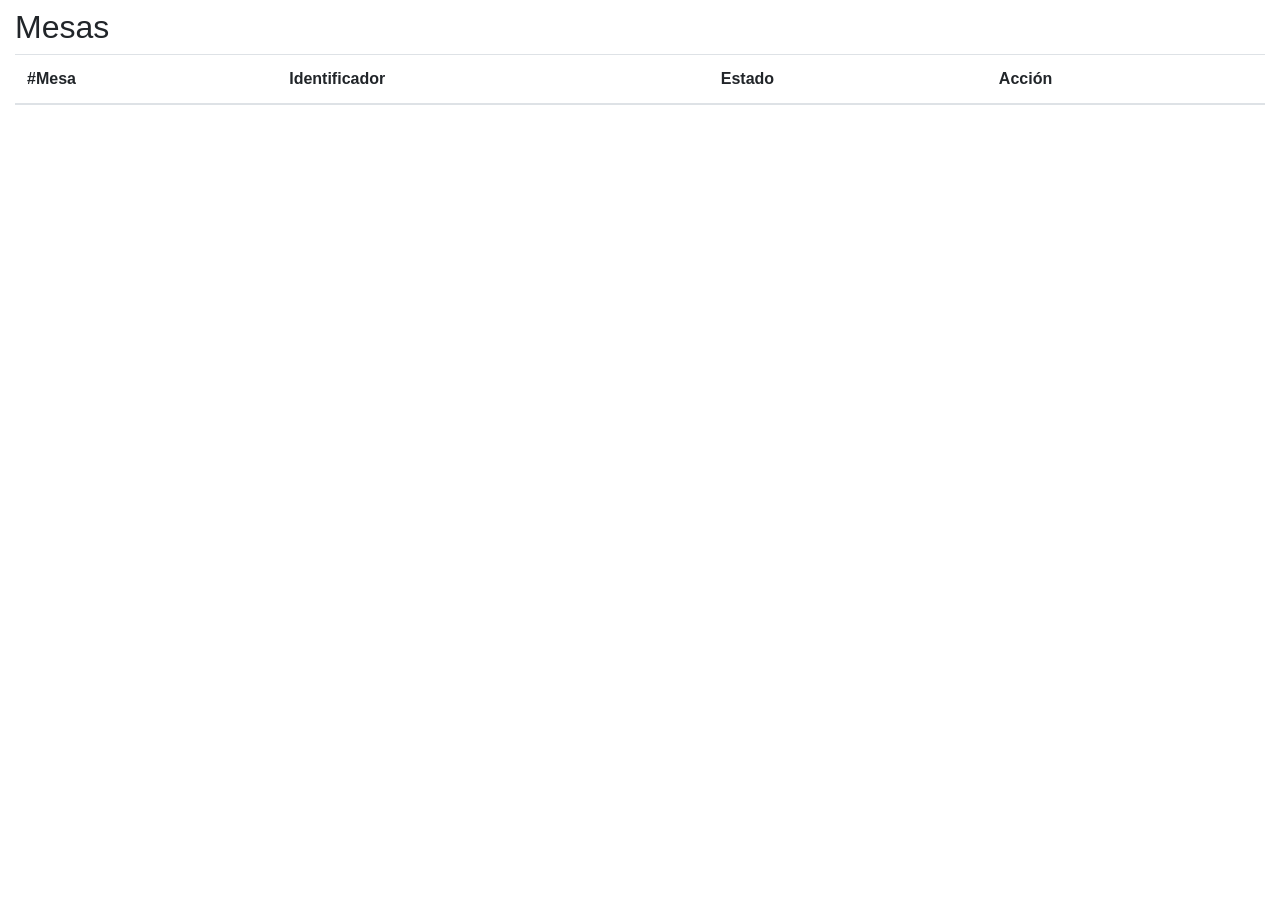
==== index.html @ caec8cee "Paginas" ====
<!DOCTYPE html>
<html lang="en">

<head>
    <meta charset="UTF-8">
    <meta name="viewport" content="width=device-width, initial-scale=1.0">
    <meta http-equiv="X-UA-Compatible" content="ie=edge">
    <title>Comanda</title>
    <link rel="stylesheet" href="https://stackpath.bootstrapcdn.com/bootstrap/4.3.0/css/bootstrap.min.css"
        integrity="sha384-PDle/QlgIONtM1aqA2Qemk5gPOE7wFq8+Em+G/hmo5Iq0CCmYZLv3fVRDJ4MMwEA" crossorigin="anonymous">
    <link rel="stylesheet" href="https://use.fontawesome.com/releases/v5.7.2/css/all.css"
        integrity="sha384-fnmOCqbTlWIlj8LyTjo7mOUStjsKC4pOpQbqyi7RrhN7udi9RwhKkMHpvLbHG9Sr" crossorigin="anonymous">
</head>

<body>
    <div class="container-fluid">
        <header id="header" class="mb-2">
        </header>

        <section class="my-2">

            <div>
                <h2> Mesas </h2>

            </div>

            <div>

                <table class="table">
                    <thead>
                        <th>#Mesa</th>
                        <th>Identificador</th>
                        <th>Estado</th>
                        <th>Acción</th>
                    </thead>
                    <tbody id="table_tables"></tbody>
                </table>

            </div>

        </section>
    </div>


    <!-- Modal -->
    <div id="modals">
    </div>

    
    <script>var exports = {}</script>
    <script src="https://code.jquery.com/jquery-3.3.1.min.js"
        integrity="sha256-FgpCb/KJQlLNfOu91ta32o/NMZxltwRo8QtmkMRdAu8=" crossorigin="anonymous"></script>
    <script src="https://cdnjs.cloudflare.com/ajax/libs/popper.js/1.14.7/umd/popper.min.js"
        integrity="sha384-UO2eT0CpHqdSJQ6hJty5KVphtPhzWj9WO1clHTMGa3JDZwrnQq4sF86dIHNDz0W1"
        crossorigin="anonymous"></script>
    <script src="https://stackpath.bootstrapcdn.com/bootstrap/4.3.0/js/bootstrap.min.js"
        integrity="sha384-7aThvCh9TypR7fIc2HV4O/nFMVCBwyIUKL8XCtKE+8xgCgl/PQGuFsvShjr74PBp"
        crossorigin="anonymous"></script>
    <script src="./js/constants.js"></script>
    <script src="./js/classes/Table.js"></script>
    <script src="./js/classes/Comanda.js"></script>
    <script src="./js//classes/Menu.js"></script>
    <script src="./js//classes/Order.js"></script>
    <script src="./js/index.js"></script>
    <script src="./js/headers.js"></script>
</body>

</html>
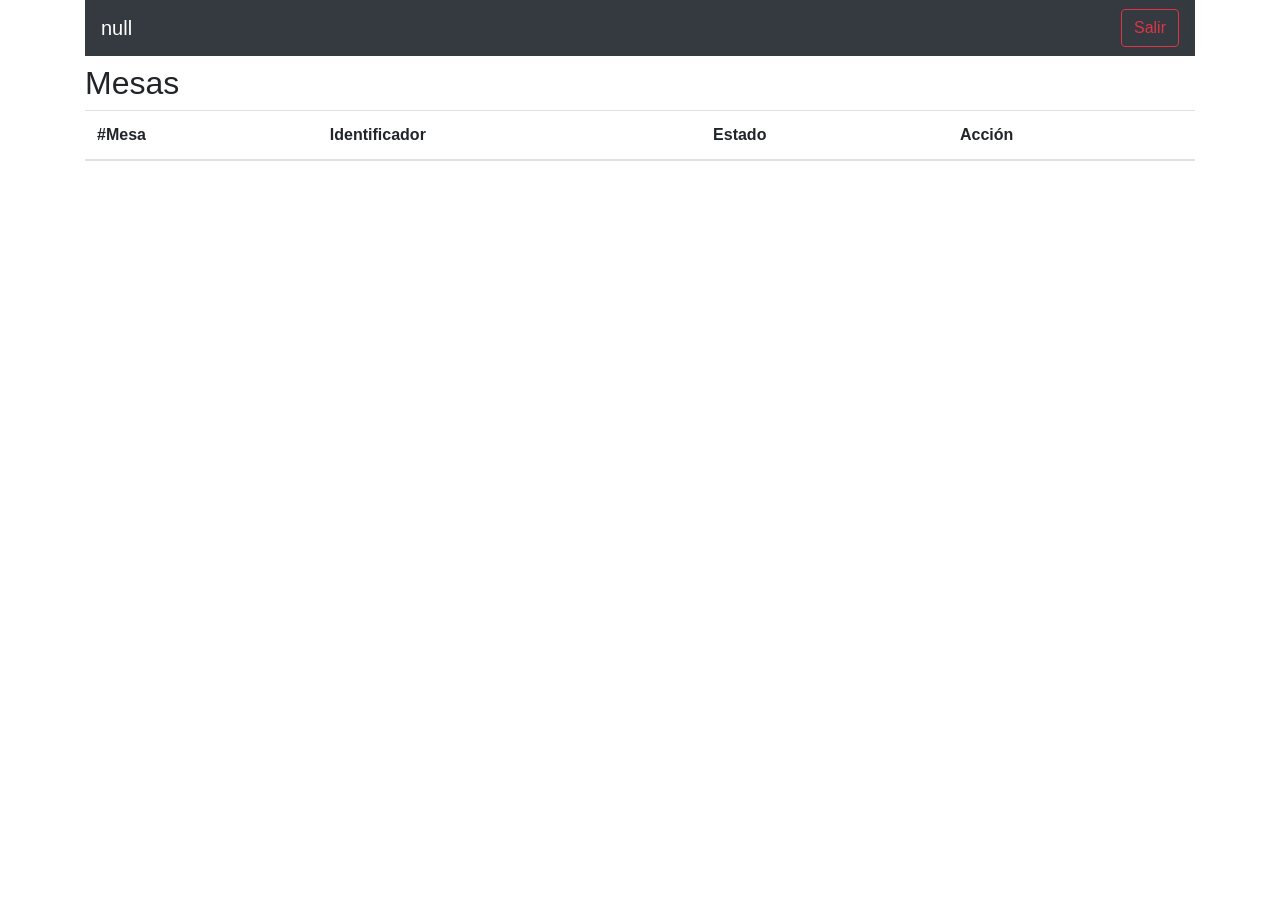
==== commit a3a1cb14: "Cambios en el estilo" ====
--- a/index.html
+++ b/index.html
@@ -5,7 +5,7 @@
     <meta charset="UTF-8">
     <meta name="viewport" content="width=device-width, initial-scale=1.0">
     <meta http-equiv="X-UA-Compatible" content="ie=edge">
-    <title>Comanda</title>
+    <title>Indice - Juan Marcos Vallejo</title>
     <link rel="stylesheet" href="https://stackpath.bootstrapcdn.com/bootstrap/4.3.0/css/bootstrap.min.css"
         integrity="sha384-PDle/QlgIONtM1aqA2Qemk5gPOE7wFq8+Em+G/hmo5Iq0CCmYZLv3fVRDJ4MMwEA" crossorigin="anonymous">
     <link rel="stylesheet" href="https://use.fontawesome.com/releases/v5.7.2/css/all.css"
@@ -13,19 +13,15 @@
 </head>
 
 <body>
-    <div class="container-fluid">
+    <div class="container">
         <header id="header" class="mb-2">
         </header>
-
         <section class="my-2">
-
             <div>
                 <h2> Mesas </h2>
-
             </div>
 
             <div>
-
                 <table class="table">
                     <thead>
                         <th>#Mesa</th>
@@ -35,17 +31,13 @@
                     </thead>
                     <tbody id="table_tables"></tbody>
                 </table>
-
             </div>
-
         </section>
     </div>
-
 
     <!-- Modal -->
     <div id="modals">
     </div>
-
     
     <script>var exports = {}</script>
     <script src="https://code.jquery.com/jquery-3.3.1.min.js"
@@ -56,6 +48,7 @@
     <script src="https://stackpath.bootstrapcdn.com/bootstrap/4.3.0/js/bootstrap.min.js"
         integrity="sha384-7aThvCh9TypR7fIc2HV4O/nFMVCBwyIUKL8XCtKE+8xgCgl/PQGuFsvShjr74PBp"
         crossorigin="anonymous"></script>
+
     <script src="./js/constants.js"></script>
     <script src="./js/classes/Table.js"></script>
     <script src="./js/classes/Comanda.js"></script>
@@ -64,5 +57,4 @@
     <script src="./js/index.js"></script>
     <script src="./js/headers.js"></script>
 </body>
-
 </html>
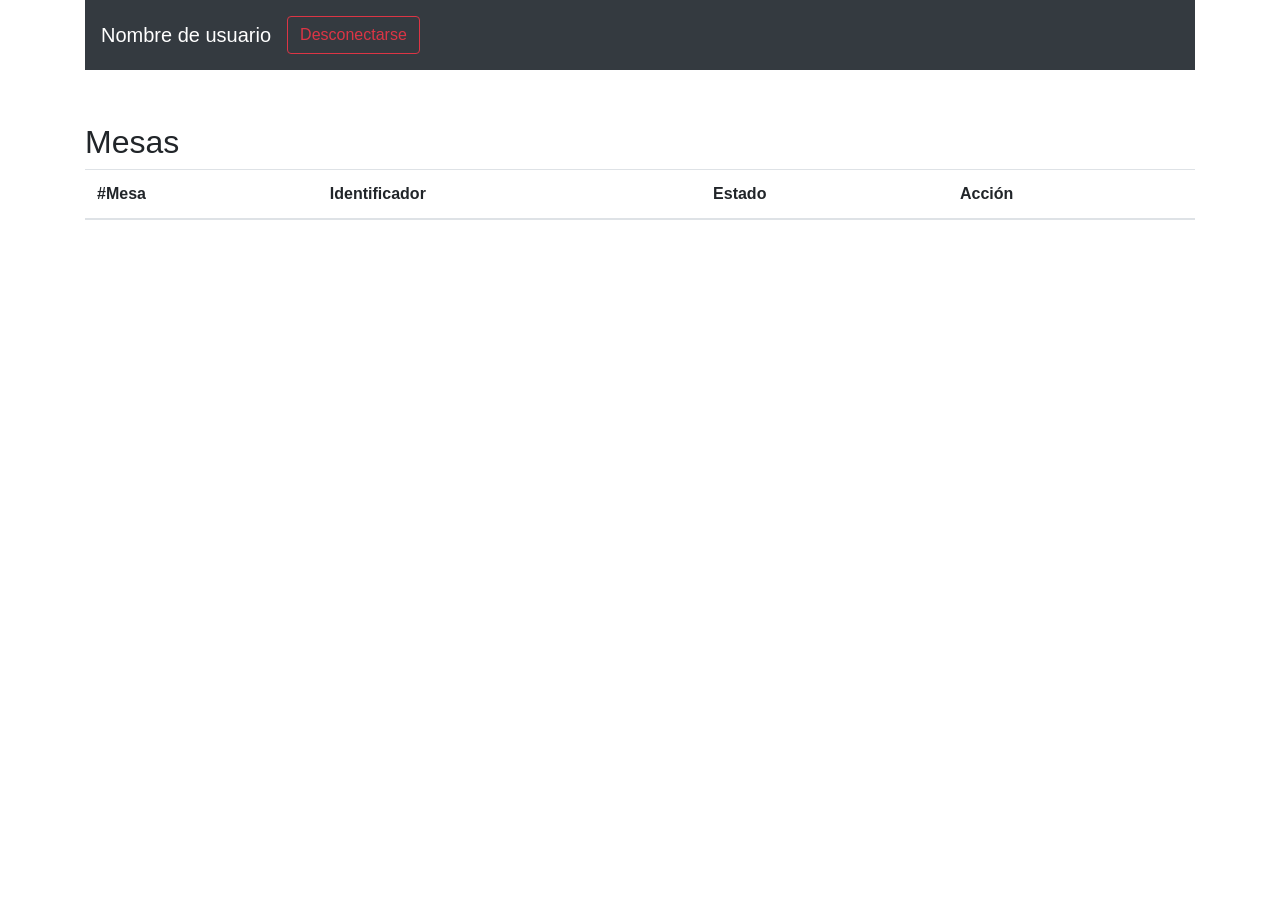
==== commit d7df2bc7: "Cambios de estilos" ====
--- a/index.html
+++ b/index.html
@@ -14,11 +14,37 @@
 
 <body>
     <div class="container">
-        <header id="header" class="mb-2">
+        <header id="" class="mb-2">
+            <div>
+                <nav class="navbar navbar-expand-lg navbar-dark bg-dark">
+                    <a class="navbar-brand" href="#">Nombre de usuario</a>
+                    <button class="navbar-toggler" type="button" data-toggle="collapse"
+                        data-target="#navbarSupportedContent" aria-controls="navbarSupportedContent"
+                        aria-expanded="false" aria-label="Toggle navigation">
+                        <span class="navbar-toggler-icon"></span>
+                    </button>
+
+                    <div class="collapse navbar-collapse" id="navbarSupportedContent">
+                        <ul id="nav_list" class="navbar-nav mr-auto" style="display: none">
+                            <!-- Opciones del indice - Se mostraran solo para los socios -->
+                            <li class="nav-item">
+                                <a class="nav-link" href="./index.html">Mesas</a>
+                            </li>
+                            <li class="nav-item">
+                                <a class="nav-link" href="./empleados.html">Pedidos</a>
+                            </li>
+                        </ul>
+                        <div class="form-inline align-right my-2 my-lg-2">
+                            <button onclick="Desconectarse()"
+                                class="btn btn-outline-danger my-2 my-sm-0">Desconectarse</button>
+                        </div>
+                    </div>
+                </nav>
+            </div>
         </header>
-        <section class="my-2">
+        <section class="my-2" style="padding-top:45px;">
             <div>
-                <h2> Mesas </h2>
+                <h2>Mesas</h2>
             </div>
 
             <div>
@@ -38,7 +64,7 @@
     <!-- Modal -->
     <div id="modals">
     </div>
-    
+
     <script>var exports = {}</script>
     <script src="https://code.jquery.com/jquery-3.3.1.min.js"
         integrity="sha256-FgpCb/KJQlLNfOu91ta32o/NMZxltwRo8QtmkMRdAu8=" crossorigin="anonymous"></script>
@@ -57,4 +83,5 @@
     <script src="./js/index.js"></script>
     <script src="./js/headers.js"></script>
 </body>
+
 </html>
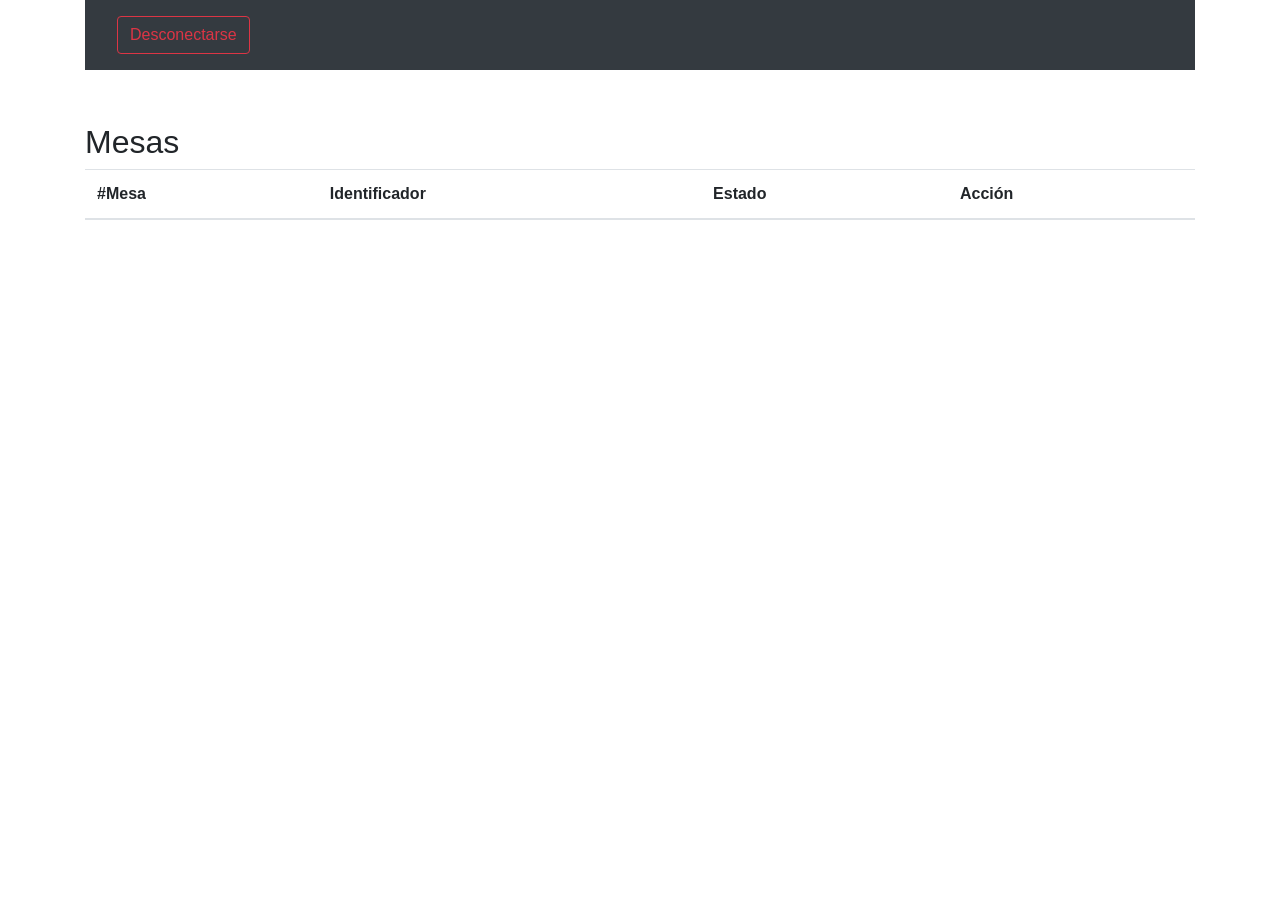
==== commit cd8e0d6b: "Cambios en el diseño" ====
--- a/index.html
+++ b/index.html
@@ -1,5 +1,5 @@
 <!DOCTYPE html>
-<html lang="en">
+<html lang="es">
 
 <head>
     <meta charset="UTF-8">
@@ -14,10 +14,11 @@
 
 <body>
     <div class="container">
+        <!-- Header -->
         <header id="" class="mb-2">
             <div>
                 <nav class="navbar navbar-expand-lg navbar-dark bg-dark">
-                    <a class="navbar-brand" href="#">Nombre de usuario</a>
+                        <a id="enlace-nombre-usuario" class="navbar-brand" href="#"></a>
                     <button class="navbar-toggler" type="button" data-toggle="collapse"
                         data-target="#navbarSupportedContent" aria-controls="navbarSupportedContent"
                         aria-expanded="false" aria-label="Toggle navigation">
@@ -42,6 +43,7 @@
                 </nav>
             </div>
         </header>
+        <!-- Body -->
         <section class="my-2" style="padding-top:45px;">
             <div>
                 <h2>Mesas</h2>
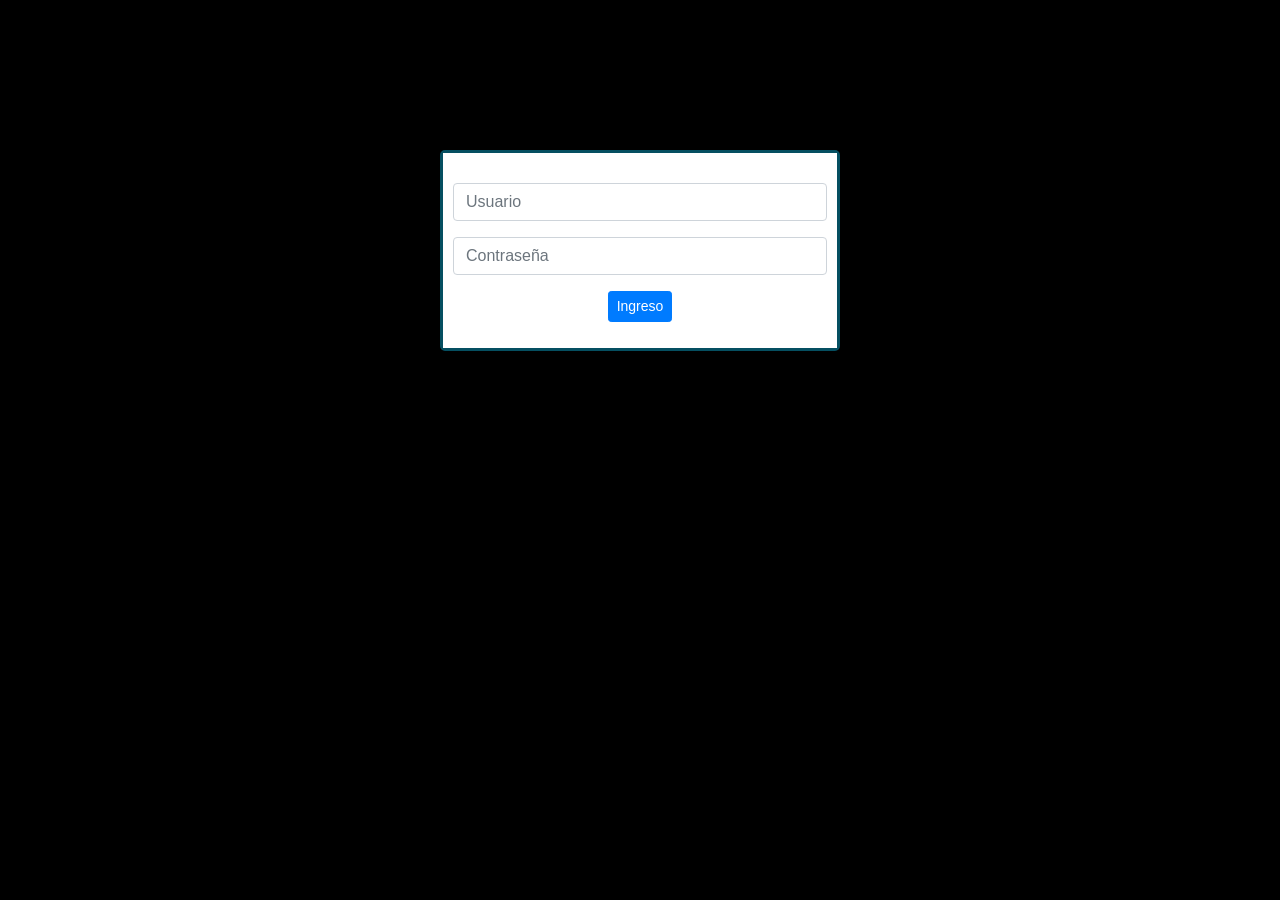
==== commit 3e5f26e9: "Add files via upload" ====
--- a/index.html
+++ b/index.html
@@ -6,43 +6,16 @@
     <meta name="viewport" content="width=device-width, initial-scale=1.0">
     <meta http-equiv="X-UA-Compatible" content="ie=edge">
     <title>Indice - Juan Marcos Vallejo</title>
-    <link rel="stylesheet" href="https://stackpath.bootstrapcdn.com/bootstrap/4.3.0/css/bootstrap.min.css"
-        integrity="sha384-PDle/QlgIONtM1aqA2Qemk5gPOE7wFq8+Em+G/hmo5Iq0CCmYZLv3fVRDJ4MMwEA" crossorigin="anonymous">
-    <link rel="stylesheet" href="https://use.fontawesome.com/releases/v5.7.2/css/all.css"
-        integrity="sha384-fnmOCqbTlWIlj8LyTjo7mOUStjsKC4pOpQbqyi7RrhN7udi9RwhKkMHpvLbHG9Sr" crossorigin="anonymous">
+    <link rel="stylesheet" href="https://stackpath.bootstrapcdn.com/bootstrap/4.3.0/css/bootstrap.min.css" integrity="sha384-PDle/QlgIONtM1aqA2Qemk5gPOE7wFq8+Em+G/hmo5Iq0CCmYZLv3fVRDJ4MMwEA"
+        crossorigin="anonymous">
+    <link rel="stylesheet" href="https://use.fontawesome.com/releases/v5.7.2/css/all.css" integrity="sha384-fnmOCqbTlWIlj8LyTjo7mOUStjsKC4pOpQbqyi7RrhN7udi9RwhKkMHpvLbHG9Sr"
+        crossorigin="anonymous">
 </head>
 
-<body>
-    <div class="container">
+<body style="background-color:black">
+    <div class="container" style="background-color: white">
         <!-- Header -->
-        <header id="" class="mb-2">
-            <div>
-                <nav class="navbar navbar-expand-lg navbar-dark bg-dark">
-                        <a id="enlace-nombre-usuario" class="navbar-brand" href="#"></a>
-                    <button class="navbar-toggler" type="button" data-toggle="collapse"
-                        data-target="#navbarSupportedContent" aria-controls="navbarSupportedContent"
-                        aria-expanded="false" aria-label="Toggle navigation">
-                        <span class="navbar-toggler-icon"></span>
-                    </button>
-
-                    <div class="collapse navbar-collapse" id="navbarSupportedContent">
-                        <ul id="nav_list" class="navbar-nav mr-auto" style="display: none">
-                            <!-- Opciones del indice - Se mostraran solo para los socios -->
-                            <li class="nav-item">
-                                <a class="nav-link" href="./index.html">Mesas</a>
-                            </li>
-                            <li class="nav-item">
-                                <a class="nav-link" href="./empleados.html">Pedidos</a>
-                            </li>
-                        </ul>
-                        <div class="form-inline align-right my-2 my-lg-2">
-                            <button onclick="Desconectarse()"
-                                class="btn btn-outline-danger my-2 my-sm-0">Desconectarse</button>
-                        </div>
-                    </div>
-                </nav>
-            </div>
-        </header>
+        <header id="header" class="mb-2"></header>
         <!-- Body -->
         <section class="my-2" style="padding-top:45px;">
             <div>
@@ -63,27 +36,31 @@
         </section>
     </div>
 
+    <script>
+        window.Comanda = {};
+        var exports = {};
+    </script>
+    <script src="https://code.jquery.com/jquery-3.3.1.min.js" integrity="sha256-FgpCb/KJQlLNfOu91ta32o/NMZxltwRo8QtmkMRdAu8="
+        crossorigin="anonymous"></script>
+    <script src="https://cdnjs.cloudflare.com/ajax/libs/popper.js/1.14.7/umd/popper.min.js" integrity="sha384-UO2eT0CpHqdSJQ6hJty5KVphtPhzWj9WO1clHTMGa3JDZwrnQq4sF86dIHNDz0W1"
+        crossorigin="anonymous"></script>
+    <script src="https://stackpath.bootstrapcdn.com/bootstrap/4.3.0/js/bootstrap.min.js" integrity="sha384-7aThvCh9TypR7fIc2HV4O/nFMVCBwyIUKL8XCtKE+8xgCgl/PQGuFsvShjr74PBp"
+        crossorigin="anonymous"></script>
+
     <!-- Modal -->
     <div id="modals">
     </div>
 
-    <script>var exports = {}</script>
-    <script src="https://code.jquery.com/jquery-3.3.1.min.js"
-        integrity="sha256-FgpCb/KJQlLNfOu91ta32o/NMZxltwRo8QtmkMRdAu8=" crossorigin="anonymous"></script>
-    <script src="https://cdnjs.cloudflare.com/ajax/libs/popper.js/1.14.7/umd/popper.min.js"
-        integrity="sha384-UO2eT0CpHqdSJQ6hJty5KVphtPhzWj9WO1clHTMGa3JDZwrnQq4sF86dIHNDz0W1"
-        crossorigin="anonymous"></script>
-    <script src="https://stackpath.bootstrapcdn.com/bootstrap/4.3.0/js/bootstrap.min.js"
-        integrity="sha384-7aThvCh9TypR7fIc2HV4O/nFMVCBwyIUKL8XCtKE+8xgCgl/PQGuFsvShjr74PBp"
-        crossorigin="anonymous"></script>
-
-    <script src="./js/constants.js"></script>
-    <script src="./js/classes/Table.js"></script>
-    <script src="./js/classes/Comanda.js"></script>
-    <script src="./js//classes/Menu.js"></script>
-    <script src="./js//classes/Order.js"></script>
+    <!-- Script administracion de mesas -->
+    <script src="./js/mesas.js"></script>
+    <!-- Script validación de token -->
+    <script src="./js/validarToken.js"></script>
+    <!-- Script de configuracion -->
+    <script src="./js/configuracion.js"></script>
+    <!-- Script de generacion de header -->
+    <script src="./js/cabecera.js"></script>
+    <!-- Script de la pagina actual -->
     <script src="./js/index.js"></script>
-    <script src="./js/headers.js"></script>
 </body>
 
 </html>
